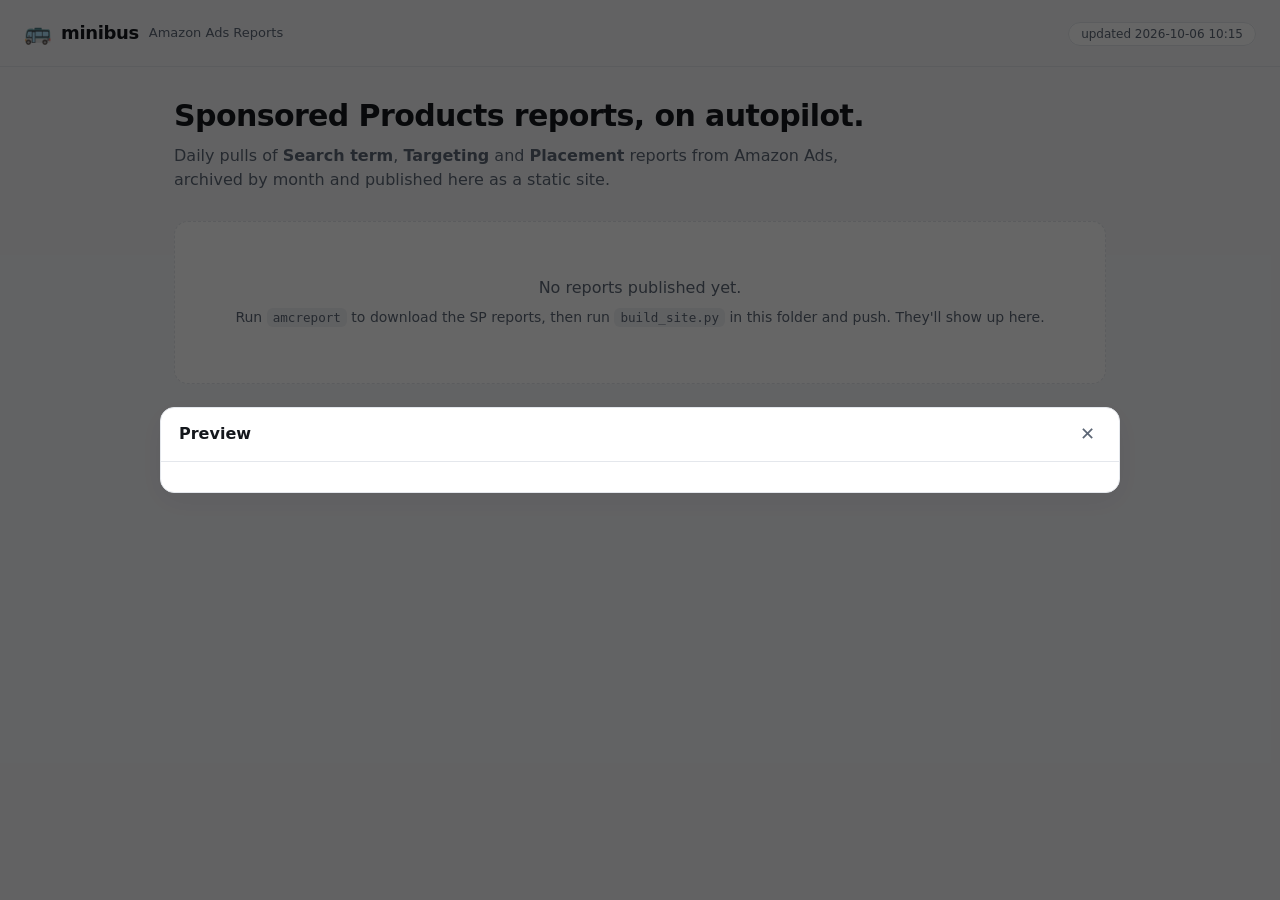
==== index.html @ 3caa5e07 "init: minibus Amazon Ads reports site (GitHub Pages)" ====
<!doctype html>
<html lang="en">
<head>
  <meta charset="utf-8" />
  <meta name="viewport" content="width=device-width, initial-scale=1" />
  <title>minibus · Amazon Ads Reports</title>
  <meta name="description" content="Auto-published Amazon Sponsored Products reports (Search term / Targeting / Placement)." />
  <link rel="stylesheet" href="assets/style.css" />
</head>
<body>
  <header class="topbar">
    <div class="brand">
      <span class="logo">🚌</span>
      <span class="brand-name">minibus</span>
      <span class="brand-sub">Amazon Ads Reports</span>
    </div>
    <div class="meta">
      <span id="generated" class="pill">loading…</span>
    </div>
  </header>

  <main class="container">
    <section class="hero">
      <h1>Sponsored Products reports, on autopilot.</h1>
      <p>Daily pulls of <strong>Search term</strong>, <strong>Targeting</strong> and <strong>Placement</strong>
         reports from Amazon Ads, archived by month and published here as a static site.</p>
    </section>

    <section id="months" class="months">
      <div id="empty" class="empty" hidden>
        <p>No reports published yet.</p>
        <p class="hint">Run <code>amcreport</code> to download the SP reports, then run
           <code>build_site.py</code> in this folder and push. They'll show up here.</p>
      </div>
    </section>
  </main>

  <footer class="footer">
    <span>Built by minibus · static site, no server required</span>
  </footer>

  <!-- CSV preview modal -->
  <div id="modal" class="modal" hidden>
    <div class="modal-box">
      <div class="modal-head">
        <h3 id="modal-title">Preview</h3>
        <button id="modal-close" class="btn-ghost" aria-label="Close">✕</button>
      </div>
      <div id="modal-body" class="modal-body"></div>
    </div>
  </div>

  <script src="assets/app.js"></script>
</body>
</html>
---- assets/style.css ----
:root {
  --bg: #0e0f12;
  --panel: #17191e;
  --panel-2: #1f2229;
  --text: #e9ecf1;
  --muted: #9aa3b2;
  --accent: #c6ff3a;       /* minibus lime */
  --accent-ink: #0e0f12;
  --border: #2a2e37;
  --radius: 14px;
  --shadow: 0 8px 30px rgba(0,0,0,.35);
}
@media (prefers-color-scheme: light) {
  :root {
    --bg: #f6f7f9;
    --panel: #ffffff;
    --panel-2: #f0f2f5;
    --text: #14171c;
    --muted: #5c6675;
    --accent: #5aae00;
    --accent-ink: #ffffff;
    --border: #e4e7ec;
    --shadow: 0 8px 30px rgba(20,30,50,.08);
  }
}

* { box-sizing: border-box; }
html, body { margin: 0; padding: 0; }
body {
  background: var(--bg);
  color: var(--text);
  font-family: ui-sans-serif, system-ui, -apple-system, "Segoe UI", Roboto, Helvetica, Arial, sans-serif;
  line-height: 1.55;
  -webkit-font-smoothing: antialiased;
}
a { color: var(--accent); text-decoration: none; }
a:hover { text-decoration: underline; }
code {
  background: var(--panel-2);
  padding: 2px 6px; border-radius: 6px;
  font-size: .9em; font-family: ui-monospace, SFMono-Regular, Menlo, Consolas, monospace;
}

.topbar {
  display: flex; align-items: center; justify-content: space-between;
  padding: 16px 24px; border-bottom: 1px solid var(--border);
  position: sticky; top: 0; backdrop-filter: blur(8px);
  background: color-mix(in srgb, var(--bg) 80%, transparent);
  z-index: 5;
}
.brand { display: flex; align-items: center; gap: 10px; }
.logo { font-size: 22px; }
.brand-name { font-weight: 800; letter-spacing: -.02em; font-size: 18px; }
.brand-sub { color: var(--muted); font-size: 13px; }
.pill {
  font-size: 12px; color: var(--muted);
  border: 1px solid var(--border); border-radius: 999px;
  padding: 4px 12px; background: var(--panel);
}

.container { max-width: 980px; margin: 0 auto; padding: 32px 24px 64px; }
.hero h1 { font-size: 30px; line-height: 1.15; margin: 0 0 10px; letter-spacing: -.02em; }
.hero p { color: var(--muted); margin: 0 0 8px; max-width: 70ch; }

.months { margin-top: 28px; display: grid; gap: 18px; }
.month-card {
  background: var(--panel); border: 1px solid var(--border);
  border-radius: var(--radius); padding: 18px 20px; box-shadow: var(--shadow);
}
.month-head { display: flex; align-items: baseline; justify-content: space-between; margin-bottom: 12px; }
.month-title { font-size: 18px; font-weight: 700; margin: 0; }
.month-count { color: var(--muted); font-size: 13px; }

.file-grid { display: grid; gap: 10px; grid-template-columns: repeat(auto-fill, minmax(240px, 1fr)); }
.file {
  background: var(--panel-2); border: 1px solid var(--border);
  border-radius: 10px; padding: 12px 14px; display: flex; flex-direction: column; gap: 8px;
}
.file-top { display: flex; align-items: center; gap: 8px; }
.badge {
  font-size: 11px; font-weight: 700; padding: 2px 8px; border-radius: 999px;
  background: var(--accent); color: var(--accent-ink); white-space: nowrap;
}
.badge.other { background: var(--panel); color: var(--muted); border: 1px solid var(--border); }
.file-name { font-weight: 600; font-size: 14px; word-break: break-all; }
.file-meta { color: var(--muted); font-size: 12px; }
.file-actions { display: flex; gap: 8px; margin-top: 2px; }
.btn {
  font-size: 13px; font-weight: 600; border-radius: 8px; padding: 6px 12px;
  border: 1px solid var(--border); background: var(--panel); color: var(--text);
  cursor: pointer; text-align: center;
}
.btn:hover { border-color: var(--accent); }
.btn-primary { background: var(--accent); color: var(--accent-ink); border-color: var(--accent); }
.btn-ghost { background: transparent; border: none; color: var(--muted); font-size: 18px; cursor: pointer; }

.empty {
  text-align: center; padding: 48px 20px; color: var(--muted);
  border: 1px dashed var(--border); border-radius: var(--radius); background: var(--panel);
}
.empty p { margin: 6px 0; }
.hint { font-size: 14px; }

.footer { color: var(--muted); font-size: 13px; text-align: center; padding: 24px; }

/* modal */
.modal { position: fixed; inset: 0; background: rgba(0,0,0,.6); display: flex; align-items: center; justify-content: center; z-index: 20; padding: 20px; }
.modal-box { background: var(--panel); border: 1px solid var(--border); border-radius: var(--radius); width: min(960px, 100%); max-height: 86vh; display: flex; flex-direction: column; box-shadow: var(--shadow); }
.modal-head { display: flex; align-items: center; justify-content: space-between; padding: 14px 18px; border-bottom: 1px solid var(--border); }
.modal-head h3 { margin: 0; font-size: 16px; }
.modal-body { overflow: auto; padding: 12px 18px 18px; }
table.preview { border-collapse: collapse; width: 100%; font-size: 12.5px; }
table.preview th, table.preview td { border: 1px solid var(--border); padding: 5px 8px; text-align: left; white-space: nowrap; max-width: 280px; overflow: hidden; text-overflow: ellipsis; }
table.preview th { background: var(--panel-2); position: sticky; top: 0; }
.preview-note { color: var(--muted); font-size: 12px; margin: 0 0 10px; }
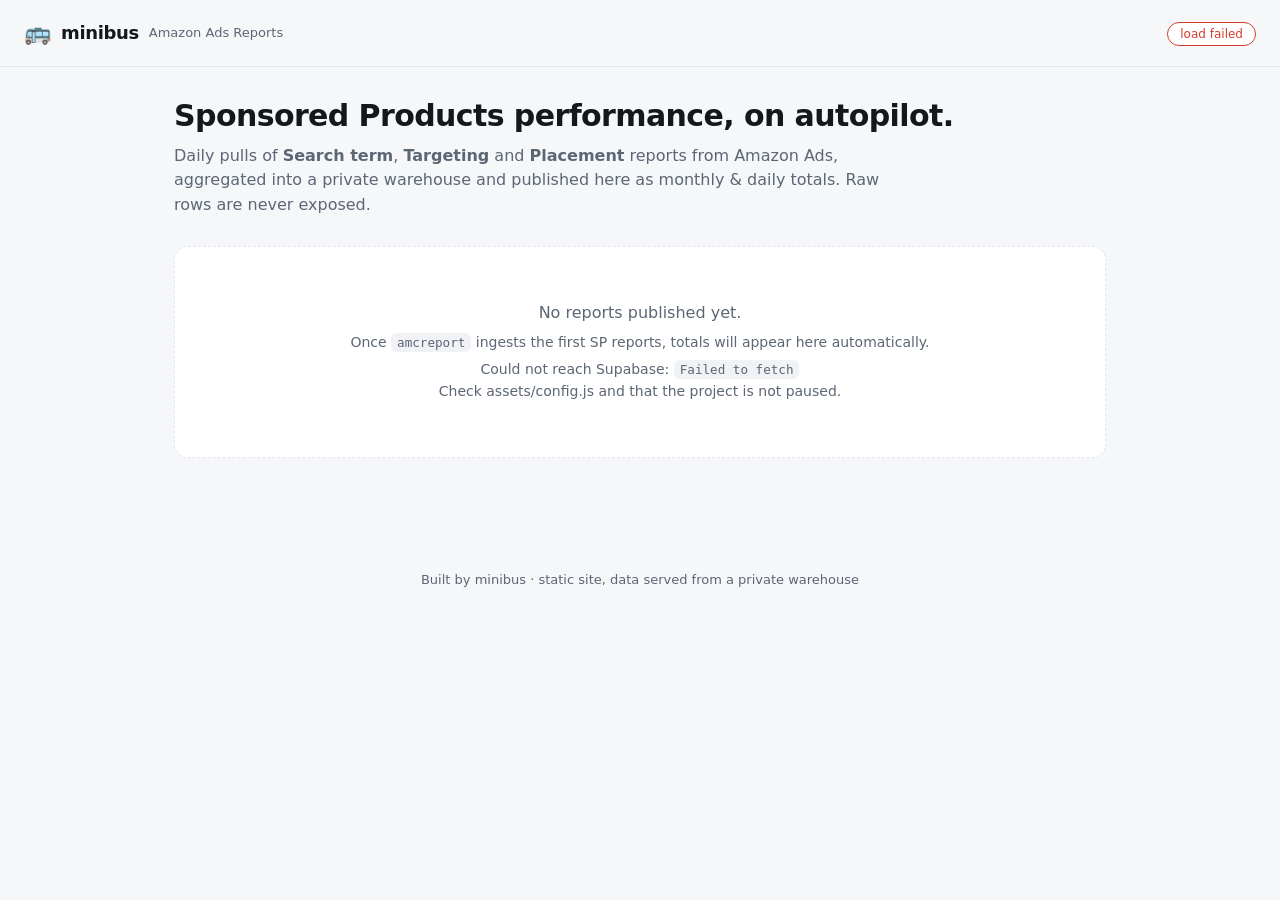
==== commit 56780323: "site: read aggregates from Supabase instead of shipping local data.json - app.js/index.html/style.cs" ====
--- a/index.html
+++ b/index.html
@@ -4,7 +4,7 @@
   <meta charset="utf-8" />
   <meta name="viewport" content="width=device-width, initial-scale=1" />
   <title>minibus · Amazon Ads Reports</title>
-  <meta name="description" content="Auto-published Amazon Sponsored Products reports (Search term / Targeting / Placement)." />
+  <meta name="description" content="Aggregated Amazon Sponsored Products performance — spend, sales, ACOS and daily trends." />
   <link rel="stylesheet" href="assets/style.css" />
 </head>
 <body>
@@ -21,35 +21,63 @@
 
   <main class="container">
     <section class="hero">
-      <h1>Sponsored Products reports, on autopilot.</h1>
+      <h1>Sponsored Products performance, on autopilot.</h1>
       <p>Daily pulls of <strong>Search term</strong>, <strong>Targeting</strong> and <strong>Placement</strong>
-         reports from Amazon Ads, archived by month and published here as a static site.</p>
+         reports from Amazon Ads, aggregated into a private warehouse and published here as
+         monthly &amp; daily totals. Raw rows are never exposed.</p>
     </section>
 
-    <section id="months" class="months">
-      <div id="empty" class="empty" hidden>
-        <p>No reports published yet.</p>
-        <p class="hint">Run <code>amcreport</code> to download the SP reports, then run
-           <code>build_site.py</code> in this folder and push. They'll show up here.</p>
+    <section id="empty" class="empty" hidden>
+      <p>No reports published yet.</p>
+      <p class="hint">Once <code>amcreport</code> ingests the first SP reports, totals will appear here automatically.</p>
+    </section>
+
+    <section id="kpis" class="kpis" hidden></section>
+
+    <section id="monthly-wrap" class="panel" hidden>
+      <div class="panel-head">
+        <h2>Monthly totals</h2>
+        <span class="panel-sub">spend · sales · ACOS by month</span>
+      </div>
+      <div class="table-scroll">
+        <table class="data">
+          <thead>
+            <tr>
+              <th>Month</th><th>Market</th><th class="num">Impressions</th><th class="num">Clicks</th>
+              <th class="num">Spend</th><th class="num">Sales</th><th class="num">Orders</th>
+              <th class="num">ACOS</th><th class="num">Days</th>
+            </tr>
+          </thead>
+          <tbody id="monthly-body"></tbody>
+        </table>
+      </div>
+    </section>
+
+    <section id="daily-wrap" class="panel" hidden>
+      <div class="panel-head">
+        <h2>Daily trend</h2>
+        <span class="panel-sub">last 30 days</span>
+      </div>
+      <div id="chart" class="chart"></div>
+      <div class="table-scroll">
+        <table class="data">
+          <thead>
+            <tr>
+              <th>Date</th><th>Market</th><th class="num">Impressions</th><th class="num">Clicks</th>
+              <th class="num">Spend</th><th class="num">Sales</th><th class="num">Orders</th><th class="num">ACOS</th>
+            </tr>
+          </thead>
+          <tbody id="daily-body"></tbody>
+        </table>
       </div>
     </section>
   </main>
 
   <footer class="footer">
-    <span>Built by minibus · static site, no server required</span>
+    <span>Built by minibus · static site, data served from a private warehouse</span>
   </footer>
 
-  <!-- CSV preview modal -->
-  <div id="modal" class="modal" hidden>
-    <div class="modal-box">
-      <div class="modal-head">
-        <h3 id="modal-title">Preview</h3>
-        <button id="modal-close" class="btn-ghost" aria-label="Close">✕</button>
-      </div>
-      <div id="modal-body" class="modal-body"></div>
-    </div>
-  </div>
-
+  <script src="assets/config.js"></script>
   <script src="assets/app.js"></script>
 </body>
 </html>
--- a/assets/style.css
+++ b/assets/style.css
@@ -6,6 +6,8 @@
   --muted: #9aa3b2;
   --accent: #c6ff3a;       /* minibus lime */
   --accent-ink: #0e0f12;
+  --sales: #4ea8ff;
+  --warn: #ff7a6b;
   --border: #2a2e37;
   --radius: 14px;
   --shadow: 0 8px 30px rgba(0,0,0,.35);
@@ -19,6 +21,8 @@
     --muted: #5c6675;
     --accent: #5aae00;
     --accent-ink: #ffffff;
+    --sales: #1f7ae0;
+    --warn: #d33b2c;
     --border: #e4e7ec;
     --shadow: 0 8px 30px rgba(20,30,50,.08);
   }
@@ -40,7 +44,9 @@
   padding: 2px 6px; border-radius: 6px;
   font-size: .9em; font-family: ui-monospace, SFMono-Regular, Menlo, Consolas, monospace;
 }
+h2 { font-size: 17px; margin: 0; letter-spacing: -.01em; }
 
+/* ---------------------------------------------------------- chrome */
 .topbar {
   display: flex; align-items: center; justify-content: space-between;
   padding: 16px 24px; border-bottom: 1px solid var(--border);
@@ -57,59 +63,74 @@
   border: 1px solid var(--border); border-radius: 999px;
   padding: 4px 12px; background: var(--panel);
 }
+.pill.err { color: var(--warn); border-color: var(--warn); }
 
 .container { max-width: 980px; margin: 0 auto; padding: 32px 24px 64px; }
 .hero h1 { font-size: 30px; line-height: 1.15; margin: 0 0 10px; letter-spacing: -.02em; }
 .hero p { color: var(--muted); margin: 0 0 8px; max-width: 70ch; }
 
-.months { margin-top: 28px; display: grid; gap: 18px; }
-.month-card {
-  background: var(--panel); border: 1px solid var(--border);
-  border-radius: var(--radius); padding: 18px 20px; box-shadow: var(--shadow);
-}
-.month-head { display: flex; align-items: baseline; justify-content: space-between; margin-bottom: 12px; }
-.month-title { font-size: 18px; font-weight: 700; margin: 0; }
-.month-count { color: var(--muted); font-size: 13px; }
-
-.file-grid { display: grid; gap: 10px; grid-template-columns: repeat(auto-fill, minmax(240px, 1fr)); }
-.file {
-  background: var(--panel-2); border: 1px solid var(--border);
-  border-radius: 10px; padding: 12px 14px; display: flex; flex-direction: column; gap: 8px;
-}
-.file-top { display: flex; align-items: center; gap: 8px; }
-.badge {
-  font-size: 11px; font-weight: 700; padding: 2px 8px; border-radius: 999px;
-  background: var(--accent); color: var(--accent-ink); white-space: nowrap;
-}
-.badge.other { background: var(--panel); color: var(--muted); border: 1px solid var(--border); }
-.file-name { font-weight: 600; font-size: 14px; word-break: break-all; }
-.file-meta { color: var(--muted); font-size: 12px; }
-.file-actions { display: flex; gap: 8px; margin-top: 2px; }
-.btn {
-  font-size: 13px; font-weight: 600; border-radius: 8px; padding: 6px 12px;
-  border: 1px solid var(--border); background: var(--panel); color: var(--text);
-  cursor: pointer; text-align: center;
-}
-.btn:hover { border-color: var(--accent); }
-.btn-primary { background: var(--accent); color: var(--accent-ink); border-color: var(--accent); }
-.btn-ghost { background: transparent; border: none; color: var(--muted); font-size: 18px; cursor: pointer; }
-
+/* ---------------------------------------------------------- empty */
 .empty {
   text-align: center; padding: 48px 20px; color: var(--muted);
   border: 1px dashed var(--border); border-radius: var(--radius); background: var(--panel);
+  margin-top: 28px;
 }
 .empty p { margin: 6px 0; }
 .hint { font-size: 14px; }
 
+/* ---------------------------------------------------------- KPI cards */
+.kpis {
+  margin-top: 24px;
+  display: grid; gap: 12px;
+  grid-template-columns: repeat(auto-fit, minmax(150px, 1fr));
+}
+.kpi {
+  background: var(--panel); border: 1px solid var(--border);
+  border-radius: var(--radius); padding: 14px 16px;
+}
+.kpi-label { font-size: 12px; color: var(--muted); text-transform: uppercase; letter-spacing: .06em; }
+.kpi-value { font-size: 24px; font-weight: 800; letter-spacing: -.02em; margin-top: 4px; }
+.kpi-sub { font-size: 12px; color: var(--muted); margin-top: 2px; }
+
+/* ---------------------------------------------------------- panels */
+.panel {
+  margin-top: 18px;
+  background: var(--panel); border: 1px solid var(--border);
+  border-radius: var(--radius); padding: 18px 20px; box-shadow: var(--shadow);
+}
+.panel-head { display: flex; align-items: baseline; justify-content: space-between; margin-bottom: 12px; gap: 12px; flex-wrap: wrap; }
+.panel-sub { color: var(--muted); font-size: 13px; }
+
+.table-scroll { overflow-x: auto; }
+table.data { border-collapse: collapse; width: 100%; font-size: 13px; }
+table.data th, table.data td {
+  padding: 8px 10px; text-align: left; white-space: nowrap;
+  border-bottom: 1px solid var(--border);
+}
+table.data th { color: var(--muted); font-weight: 600; font-size: 12px; text-transform: uppercase; letter-spacing: .05em; }
+table.data tbody tr:last-child td { border-bottom: none; }
+table.data td.num, table.data th.num { text-align: right; font-variant-numeric: tabular-nums; }
+table.data td.strong { font-weight: 700; }
+table.data td.warn { color: var(--warn); }
+
+/* ---------------------------------------------------------- chart */
+.chart { margin-bottom: 16px; }
+.chart svg { width: 100%; height: 260px; display: block; }
+.chart .grid { stroke: var(--border); stroke-width: 1; }
+.chart .axis { fill: var(--muted); font-size: 11px; }
+.chart .line { fill: none; stroke-width: 2.5; stroke-linejoin: round; stroke-linecap: round; }
+.chart .line.spend { stroke: var(--accent); }
+.chart .line.sales { stroke: var(--sales); }
+.chart .area.spend { fill: var(--accent); opacity: .12; }
+.chart .area.sales { fill: var(--sales); opacity: .12; }
+.legend { display: flex; gap: 16px; font-size: 12px; color: var(--muted); margin-top: 6px; }
+.legend .sw { display: inline-block; width: 10px; height: 10px; border-radius: 3px; margin-right: 6px; }
+.legend .sw.spend { background: var(--accent); }
+.legend .sw.sales { background: var(--sales); }
+
 .footer { color: var(--muted); font-size: 13px; text-align: center; padding: 24px; }
 
-/* modal */
-.modal { position: fixed; inset: 0; background: rgba(0,0,0,.6); display: flex; align-items: center; justify-content: center; z-index: 20; padding: 20px; }
-.modal-box { background: var(--panel); border: 1px solid var(--border); border-radius: var(--radius); width: min(960px, 100%); max-height: 86vh; display: flex; flex-direction: column; box-shadow: var(--shadow); }
-.modal-head { display: flex; align-items: center; justify-content: space-between; padding: 14px 18px; border-bottom: 1px solid var(--border); }
-.modal-head h3 { margin: 0; font-size: 16px; }
-.modal-body { overflow: auto; padding: 12px 18px 18px; }
-table.preview { border-collapse: collapse; width: 100%; font-size: 12.5px; }
-table.preview th, table.preview td { border: 1px solid var(--border); padding: 5px 8px; text-align: left; white-space: nowrap; max-width: 280px; overflow: hidden; text-overflow: ellipsis; }
-table.preview th { background: var(--panel-2); position: sticky; top: 0; }
-.preview-note { color: var(--muted); font-size: 12px; margin: 0 0 10px; }
+@media (max-width: 560px) {
+  .hero h1 { font-size: 24px; }
+  .container { padding: 24px 16px 48px; }
+}
